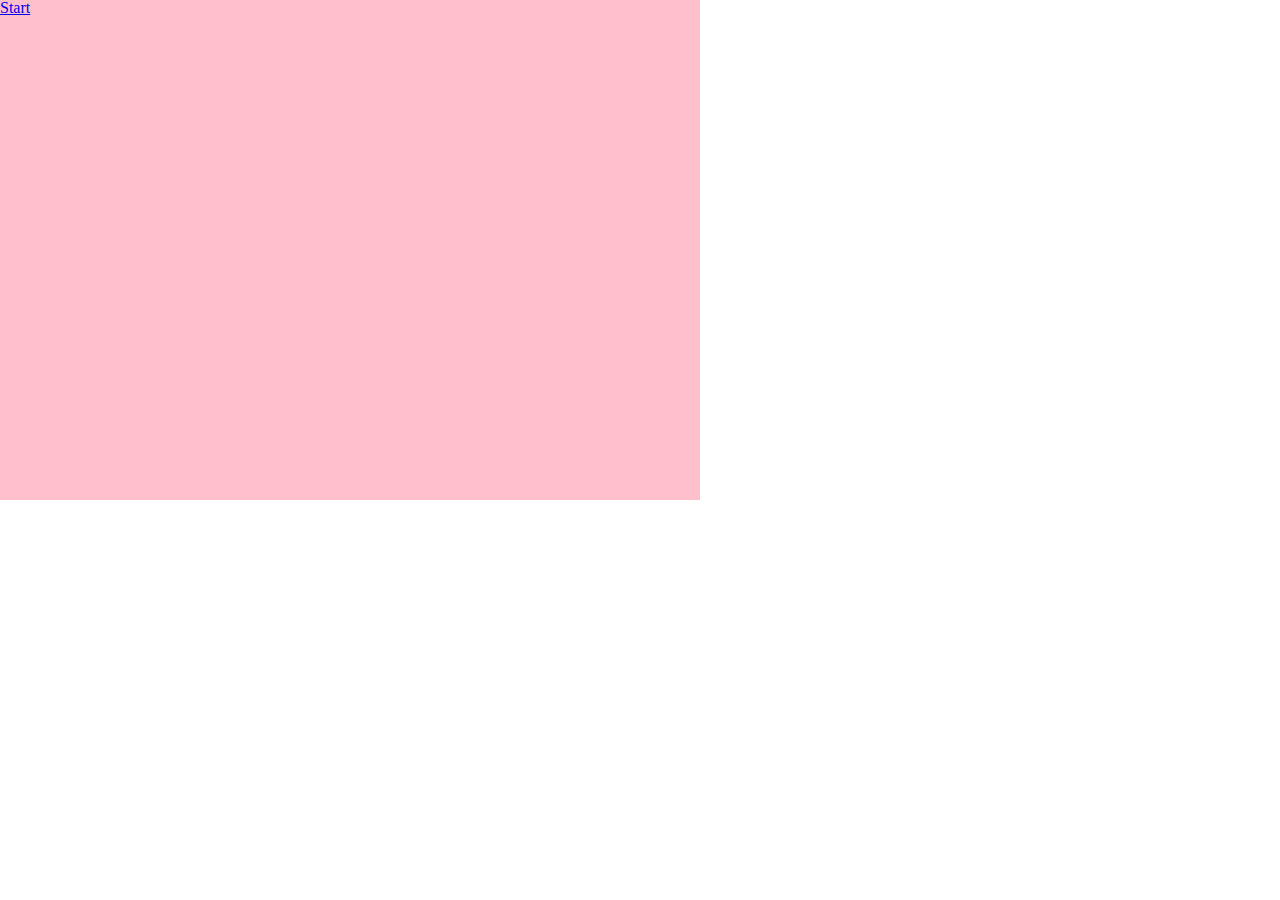
==== index.html @ 5993590f "changes" ====
<!DOCTYPE html>
<html lang="en">

<head>
    <title>Document</title>
    <link rel="stylesheet" href="assets/css/reset.css">
    <link rel="stylesheet" href="https://stackpath.bootstrapcdn.com/bootstrap/4.1.1/css/bootstrap.min.css" integrity="sha384-WskhaSGFgHYWDcbwN70/dfYBj47jz9qbsMId/iRN3ewGhXQFZCSftd1LZCfmhktB"
        crossorigin="anonymous">
    <link rel="stylesheet" href="assets/css/style.css">
    <!-- <link rel="stylesheet" href="assets/images"> -->
    <script src="https://code.jquery.com/jquery-3.3.1.min.js" integrity="sha256-FgpCb/KJQlLNfOu91ta32o/NMZxltwRo8QtmkMRdAu8="
        crossorigin="anonymous"></script>
    <script type="text/javascript" src="assets/javascript/app.js"></script>

</head>

<body background=https://i.pinimg.com/originals/6a/8e/32/6a8e3248d80af54d026d02f7fbcd8c0e.jpg>
    <div class="container box">
        <span id="timer">

        </span>
        <div class="wrapper quiz"></div>
        <a class="btn btn-warning btn-lg" id="start-button" href="#" role="button">Start</a>
    </div>

</body>

</html>
---- assets/css/style.css ----
.box{
    background-color: pink;
    height: 500px;
    width: 700px;

};
.jumbotron{
    background-color: pink;
    height: 500px;
    width: 700px;
    text-align: center
};
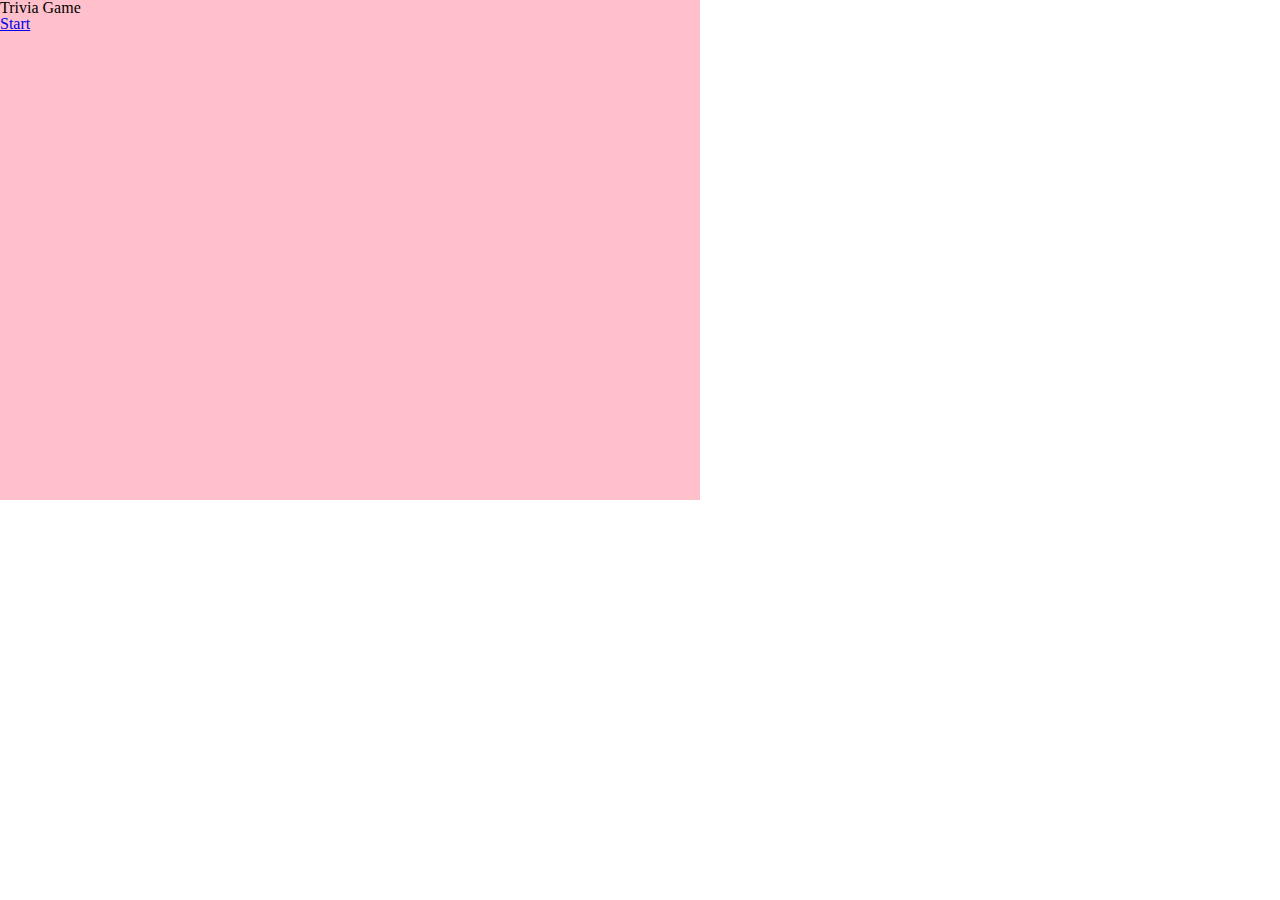
==== commit 1dd29f6c: "update" ====
--- a/index.html
+++ b/index.html
@@ -16,9 +16,8 @@
 
 <body background=https://i.pinimg.com/originals/6a/8e/32/6a8e3248d80af54d026d02f7fbcd8c0e.jpg>
     <div class="container box">
-        <span id="timer">
-
-        </span>
+        <h1>Trivia Game</h1>
+        <span id="timer"> </span>
         <div class="wrapper quiz"></div>
         <a class="btn btn-warning btn-lg" id="start-button" href="#" role="button">Start</a>
     </div>
